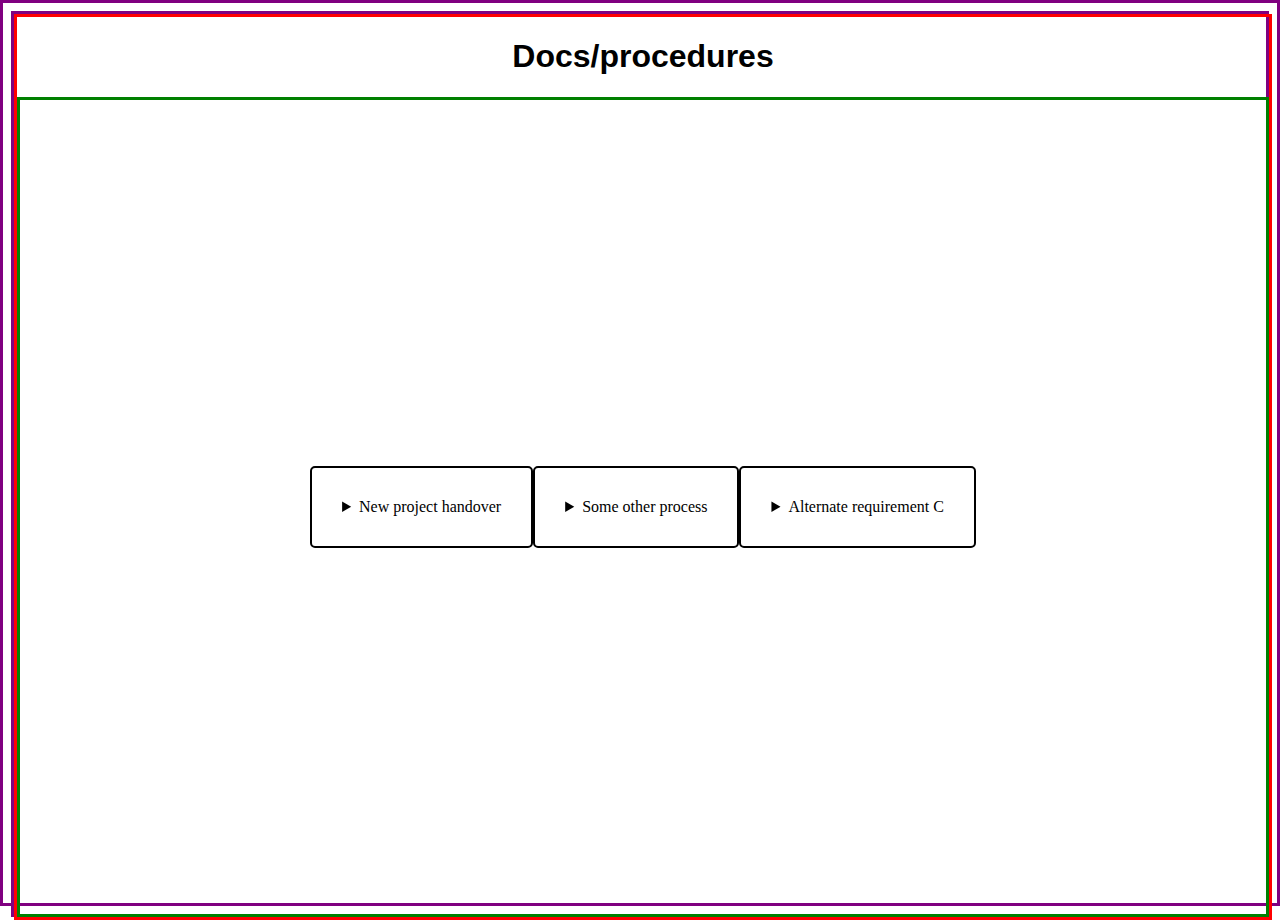
==== pages/incidentManagement.html @ c7824236 "Initial Website wireframe" ====
<!DOCTYPE html>
<html lang="en">
  <head>
    <meta charset="UTF-8">
    <meta name="viewport" content="width=device-width, initial-scale=1.0">
    <title>DocBoard</title>
    <link rel="stylesheet" href="pagesStyle.css">
  </head>

  <body>
  <div class = "main">
  	<h1>Docs/procedures</h1>
  <div class = "wrapper">
    <div class="content">
        <ul>
            <li>
                <details>
                    <summary>New project handover</summary>
                    <ol type="A">
                        <li>
                            <a href="#">Do thing 1</a>
                        </li>
                        <li>
                            <a href="#">Do thing 2</a>
                        </li>
                        <li>
                            <a href="#">Do thing 3</a>
                        </li>
                    </ol>
                </details>
            </li>
        </ul>
        <ul>
            <li>
                <details>
                    <summary>Some other process</summary>
                    <ol type="A">
                        <li>
                            <a href="#">Do thing A</a>
                        </li>
                        <li>
                            <a href="#">Do thing B</a>
                        </li>
                        <li>
                            <a href="#">Do thing C</a>
                        </li>
                    </ol>
                </details>
            </li>
        </ul>
        <ul>
            <li>
                <details>
                    <summary>Alternate requirement C</summary>
                    <ol type="A">
                        <li>
                            <a href="#">Do thing X</a>
                        </li>
                        <li>
                            <a href="#">Do thing Y</a>
                        </li>
                        <li>
                            <a href="#">Do thing Z</a>
                        </li>
                    </ol>
                </details>
            </li>
        </ul>
    </div>
    </div>
  </div>
  </body>

</html>
---- pages/pagesStyle.css ----
h1 {
    text-align: center;
    font-family: Arial, Helvetica, sans-serif;
}

html, body {
    height: 100%;
    border: 3px solid purple;

}

.main {
    height: 100%;
    width: 100%;
    display: flex;
    flex-direction: column;
    border: 3px solid red;
    margin: 0;
}
.wrapper {
    height: 100%;
    border: 3px solid green;
    margin: 0;
    display: flex;
    flex-direction: column;
    align-items: center;
    justify-content: space-around;

}

.content {
    display: flex;
    flex-direction: row;
    align-items: center;
    margin: auto 10%;
}

ul {
    list-style-type: none;
    border: 2px solid black;
    border-radius: 5px;
    max-width: 360px;
    margin: 20px auto;
    align-items: center;
    padding: 25px;
}

ul summary {
    margin: 5px;
}

ol {
    margin: 15px;
}

ol li {
    margin: 5px;
}

.ticket {
    display: block;
    margin-left: auto;
    margin-right: auto;
    width: auto;
    height: auto;
}
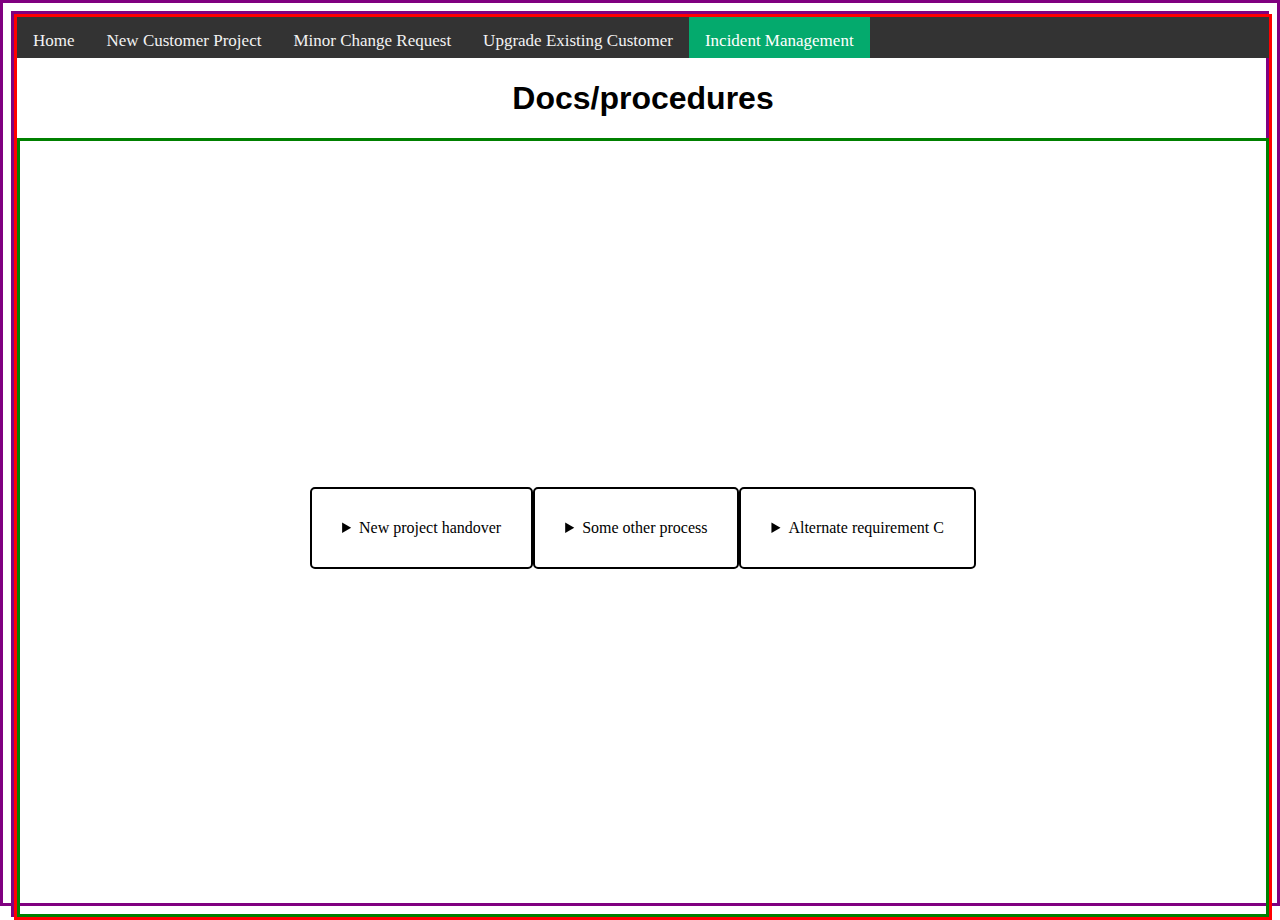
==== commit 2cd4a075: "Add header to all pages" ====
--- a/pages/incidentManagement.html
+++ b/pages/incidentManagement.html
@@ -9,6 +9,13 @@
 
   <body>
   <div class = "main">
+    <div class="topnav">
+        <a href="../index.html">Home</a>
+        <a href="newCustomer.html">New Customer Project</a>
+        <a href="minorChangeRequest.html">Minor Change Request</a>
+        <a href="upgradeExistingCustomer.html">Upgrade Existing Customer</a>
+        <a class="active" href="#">Incident Management</a>
+      </div>
   	<h1>Docs/procedures</h1>
   <div class = "wrapper">
     <div class="content">
--- a/pages/pagesStyle.css
+++ b/pages/pagesStyle.css
@@ -65,3 +65,28 @@
     width: auto;
     height: auto;
 }
+
+
+.topnav {
+    overflow: hidden;
+    background-color: #333;
+  }
+  
+  .topnav a {
+    float: left;
+    color: #f2f2f2;
+    text-align: center;
+    padding: 14px 16px;
+    text-decoration: none;
+    font-size: 17px;
+  }
+  
+  .topnav a:hover {
+    background-color: #ddd;
+    color: black;
+  }
+  
+  .topnav a.active {
+    background-color: #04AA6D;
+    color: white;
+  }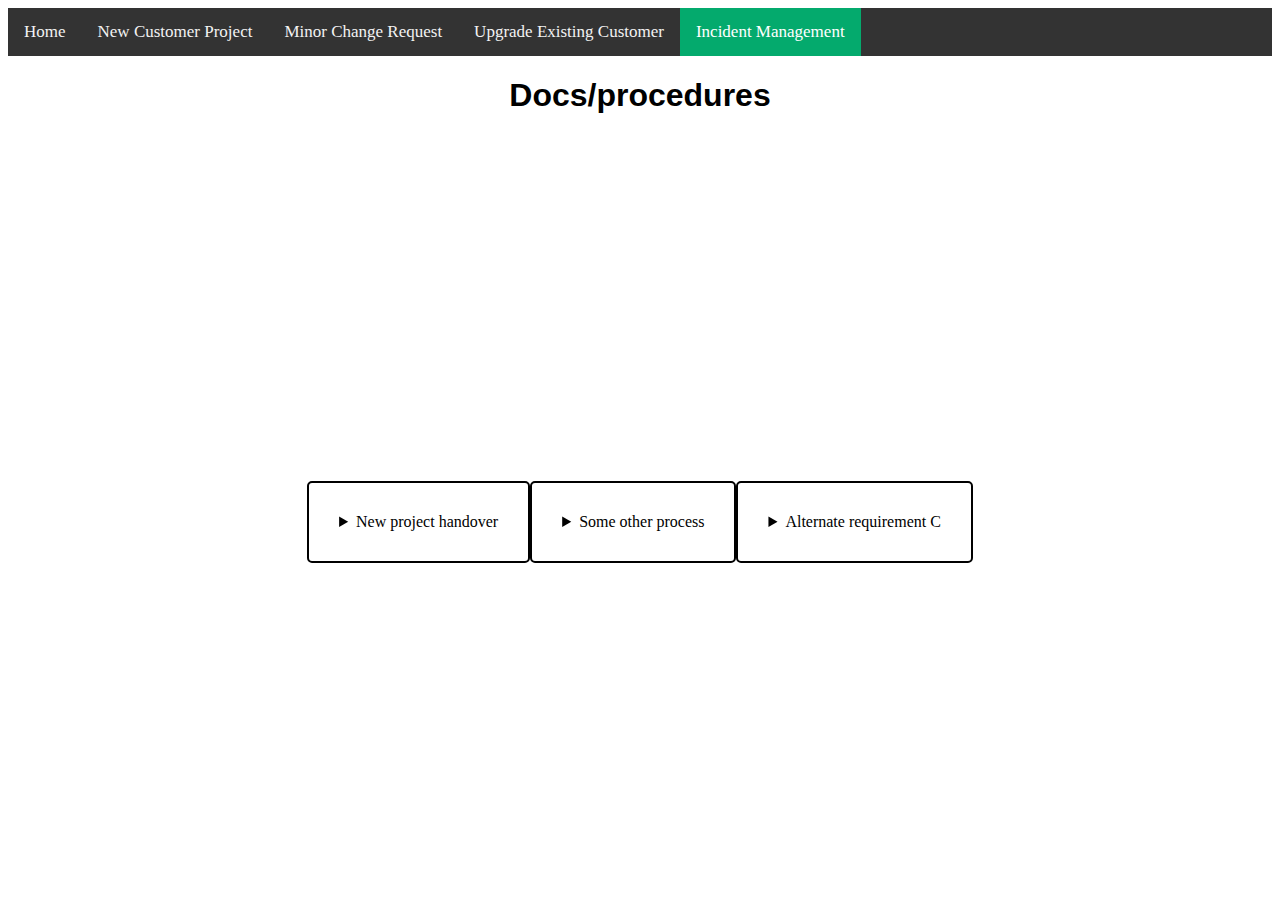
==== commit 54e9361d: "Update Header to be synced across pages Format HTML" ====
--- a/pages/incidentManagement.html
+++ b/pages/incidentManagement.html
@@ -1,81 +1,82 @@
+
+
 <!DOCTYPE html>
 <html lang="en">
-  <head>
-    <meta charset="UTF-8">
-    <meta name="viewport" content="width=device-width, initial-scale=1.0">
-    <title>DocBoard</title>
-    <link rel="stylesheet" href="pagesStyle.css">
-  </head>
+   <head>
+      <meta charset="UTF-8">
+      <meta name="viewport" content="width=device-width, initial-scale=1.0">
+      <title>DocBoard</title>
+      <link rel="stylesheet" href="pagesStyle.css">
+   </head>
+   <body>
+      <div class="topnav">
+         <a href="../index.html">Home</a>
+         <a href="newCustomer.html">New Customer Project</a>
+         <a href="minorChangeRequest.html">Minor Change Request</a>
+         <a href="upgradeExistingCustomer.html">Upgrade Existing Customer</a>
+         <a class="active" href="#">Incident Management</a>
+      </div>
+      <h1>Docs/procedures</h1>
+      <div class = "main">
+         <div class = "wrapper">
+            <div class="content">
+               <ul>
+                  <li>
+                     <details>
+                        <summary>New project handover</summary>
+                        <ol type="A">
+                           <li>
+                              <a href="#">Do thing 1</a>
+                           </li>
+                           <li>
+                              <a href="#">Do thing 2</a>
+                           </li>
+                           <li>
+                              <a href="#">Do thing 3</a>
+                           </li>
+                        </ol>
+                     </details>
+                  </li>
+               </ul>
+               <ul>
+                  <li>
+                     <details>
+                        <summary>Some other process</summary>
+                        <ol type="A">
+                           <li>
+                              <a href="#">Do thing A</a>
+                           </li>
+                           <li>
+                              <a href="#">Do thing B</a>
+                           </li>
+                           <li>
+                              <a href="#">Do thing C</a>
+                           </li>
+                        </ol>
+                     </details>
+                  </li>
+               </ul>
+               <ul>
+                  <li>
+                     <details>
+                        <summary>Alternate requirement C</summary>
+                        <ol type="A">
+                           <li>
+                              <a href="#">Do thing X</a>
+                           </li>
+                           <li>
+                              <a href="#">Do thing Y</a>
+                           </li>
+                           <li>
+                              <a href="#">Do thing Z</a>
+                           </li>
+                        </ol>
+                     </details>
+                  </li>
+               </ul>
+            </div>
+         </div>
+      </div>
+   </body>
+</html>
 
-  <body>
-  <div class = "main">
-    <div class="topnav">
-        <a href="../index.html">Home</a>
-        <a href="newCustomer.html">New Customer Project</a>
-        <a href="minorChangeRequest.html">Minor Change Request</a>
-        <a href="upgradeExistingCustomer.html">Upgrade Existing Customer</a>
-        <a class="active" href="#">Incident Management</a>
-      </div>
-  	<h1>Docs/procedures</h1>
-  <div class = "wrapper">
-    <div class="content">
-        <ul>
-            <li>
-                <details>
-                    <summary>New project handover</summary>
-                    <ol type="A">
-                        <li>
-                            <a href="#">Do thing 1</a>
-                        </li>
-                        <li>
-                            <a href="#">Do thing 2</a>
-                        </li>
-                        <li>
-                            <a href="#">Do thing 3</a>
-                        </li>
-                    </ol>
-                </details>
-            </li>
-        </ul>
-        <ul>
-            <li>
-                <details>
-                    <summary>Some other process</summary>
-                    <ol type="A">
-                        <li>
-                            <a href="#">Do thing A</a>
-                        </li>
-                        <li>
-                            <a href="#">Do thing B</a>
-                        </li>
-                        <li>
-                            <a href="#">Do thing C</a>
-                        </li>
-                    </ol>
-                </details>
-            </li>
-        </ul>
-        <ul>
-            <li>
-                <details>
-                    <summary>Alternate requirement C</summary>
-                    <ol type="A">
-                        <li>
-                            <a href="#">Do thing X</a>
-                        </li>
-                        <li>
-                            <a href="#">Do thing Y</a>
-                        </li>
-                        <li>
-                            <a href="#">Do thing Z</a>
-                        </li>
-                    </ol>
-                </details>
-            </li>
-        </ul>
-    </div>
-    </div>
-  </div>
-  </body>
-
-</html>--- a/pages/pagesStyle.css
+++ b/pages/pagesStyle.css
@@ -1,26 +1,45 @@
-
 h1 {
     text-align: center;
     font-family: Arial, Helvetica, sans-serif;
 }
 
+.topnav {
+    overflow: hidden;
+    background-color: #333;
+  }
+  
+  .topnav a {
+    float: left;
+    color: #f2f2f2;
+    text-align: center;
+    padding: 14px 16px;
+    text-decoration: none;
+    font-size: 17px;
+  }
+  
+  .topnav a:hover {
+    background-color: #ddd;
+    color: black;
+  }
+  
+  .topnav a.active {
+    background-color: #04AA6D;
+    color: white;
+  }
+
 html, body {
-    height: 100%;
-    border: 3px solid purple;
-
+    height: 95%;
 }
 
 .main {
-    height: 100%;
+    height: 95%;
     width: 100%;
     display: flex;
     flex-direction: column;
-    border: 3px solid red;
     margin: 0;
 }
 .wrapper {
     height: 100%;
-    border: 3px solid green;
     margin: 0;
     display: flex;
     flex-direction: column;
@@ -67,26 +86,3 @@
 }
 
 
-.topnav {
-    overflow: hidden;
-    background-color: #333;
-  }
-  
-  .topnav a {
-    float: left;
-    color: #f2f2f2;
-    text-align: center;
-    padding: 14px 16px;
-    text-decoration: none;
-    font-size: 17px;
-  }
-  
-  .topnav a:hover {
-    background-color: #ddd;
-    color: black;
-  }
-  
-  .topnav a.active {
-    background-color: #04AA6D;
-    color: white;
-  }